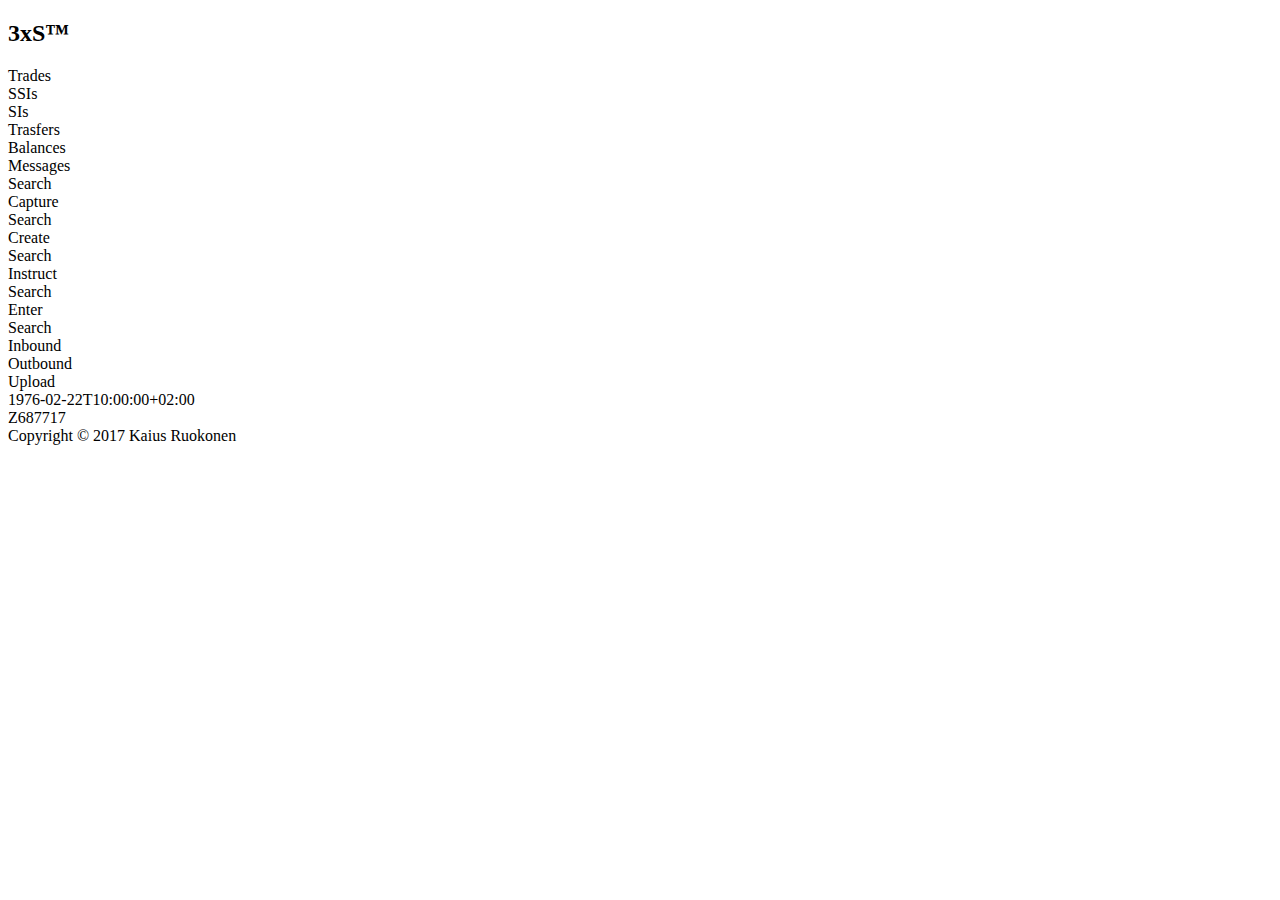
==== html/u2a.html @ 5002eb56 "Changes" ====
<!DOCTYPE html>
<html>
<head>
    <title>3XS</title>
    <link rel="stylesheet" type="text/css" href="u2a.css"/>
    <script src="https://ajax.googleapis.com/ajax/libs/jquery/2.1.4/jquery.min.js" type="text/javascript"></script>
    <script src="u2a.js" type="text/javascript"></script>
</head>
<body>
    <section>
        <aside>
            <header>
                <h2>3xS&trade;</h2>
            </header>
            <nav id = "domains">
                <div id = "trades">Trades</div>
                <div id = "ssis">SSIs</div>
                <div id = "sis">SIs</div>
                <div id = "transfers">Trasfers</div>
                <div id = "balances">Balances</div>
                <div id = "messages">Messages</div>
            </nav>
        </aside>
        <main>
            <header>
                <nav class = "trades">
                    <div data-request = "trades/get">Search</div>
                    <div data-request = "trades/post">Capture</div>
                </nav>
                <nav class = "ssis">
                    <div data-request = "ssis/get">Search</div>
                    <div data-request = "ssis/post">Create</div>
                </nav>
                <nav class = "sis">
                    <div data-request = "sis/get">Search</div>
                    <div data-request = "sis/post">Instruct</div>
                </nav>
                <nav class = "transfers">
                    <div data-request = "transfers/get">Search</div>
                    <div data-request = "transfers/post">Enter</div>
                </nav>
                <nav class = "balances">
                    <div data-request = "balances/get">Search</div>
                </nav>
                <nav class = "messages">
                    <div data-request = "messages/inbound/get">Inbound</div>
                    <div data-request = "messages/outbound/get">Outbound</div>
                    <div data-request = "messages/upload/post">Upload</div>
                </nav>
                <div><time>1976-02-22T10:00:00+02:00</time><br/>Z687717</div>
            </header>
            <article id = "article"></article>
        </main>
    </section>
    <footer>
        <div>Copyright &copy; 2017 Kaius Ruokonen</div>
    </footer>
</body>
</html>
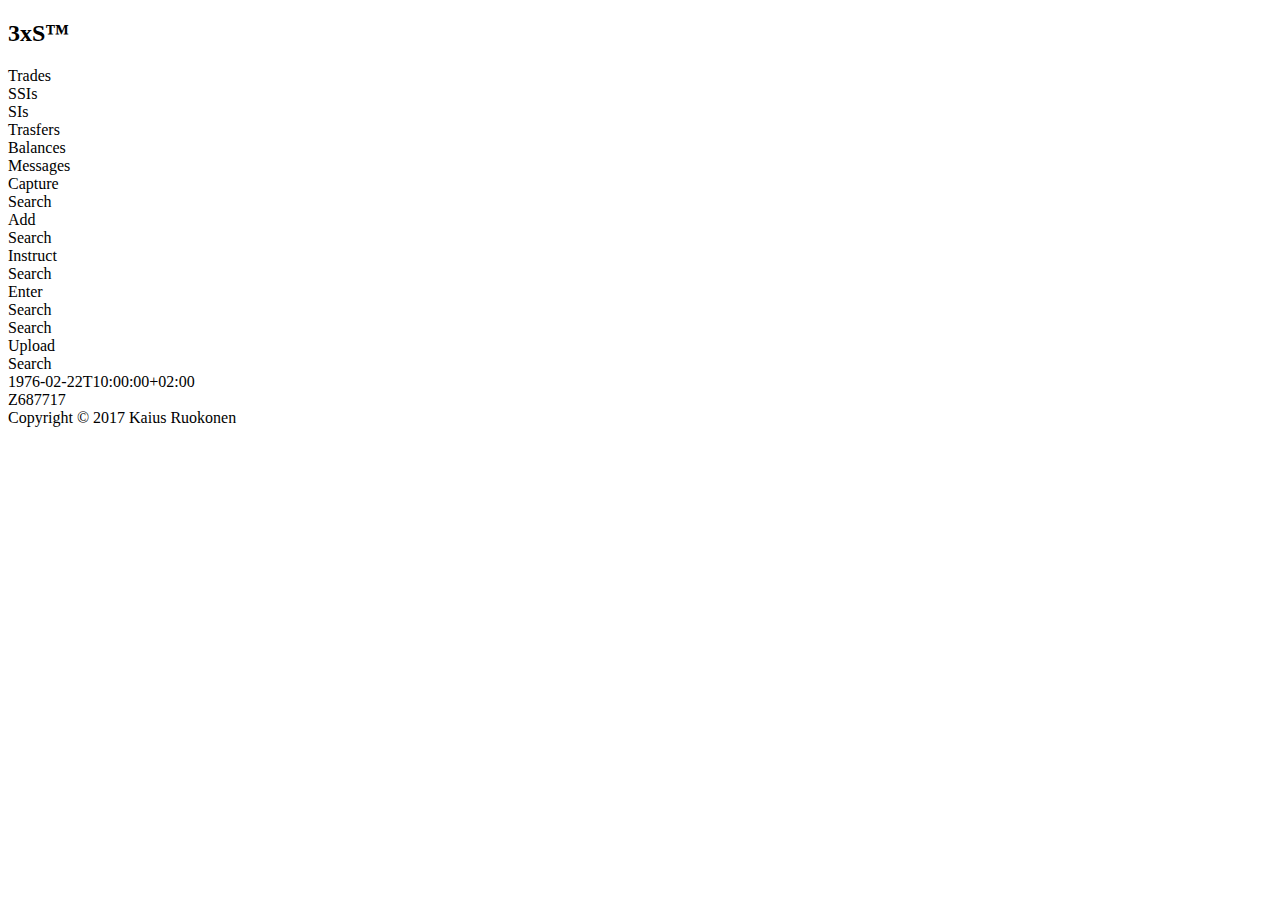
==== commit 3e7c7a42: "Demo demo demo" ====
--- a/html/u2a.html
+++ b/html/u2a.html
@@ -2,9 +2,9 @@
 <html>
 <head>
     <title>3XS</title>
-    <link rel="stylesheet" type="text/css" href="u2a.css"/>
-    <script src="https://ajax.googleapis.com/ajax/libs/jquery/2.1.4/jquery.min.js" type="text/javascript"></script>
-    <script src="u2a.js" type="text/javascript"></script>
+    <link rel = "stylesheet" type = "text/css" href = "u2a.css"/>
+    <script src = "https://ajax.googleapis.com/ajax/libs/jquery/3.2.1/jquery.min.js" type = "text/javascript"></script>
+    <script src = "u2a.js" type = "text/javascript"></script>
 </head>
 <body>
     <section>
@@ -12,7 +12,7 @@
             <header>
                 <h2>3xS&trade;</h2>
             </header>
-            <nav id = "domains">
+            <nav id = "models">
                 <div id = "trades">Trades</div>
                 <div id = "ssis">SSIs</div>
                 <div id = "sis">SIs</div>
@@ -24,28 +24,27 @@
         <main>
             <header>
                 <nav class = "trades">
-                    <div data-request = "trades/get">Search</div>
-                    <div data-request = "trades/post">Capture</div>
+                    <div class = "post">Capture</div>
+                    <div class = "get">Search</div>
                 </nav>
                 <nav class = "ssis">
-                    <div data-request = "ssis/get">Search</div>
-                    <div data-request = "ssis/post">Create</div>
+                    <div class = "post">Add</div>
+                    <div class = "get">Search</div>
                 </nav>
                 <nav class = "sis">
-                    <div data-request = "sis/get">Search</div>
-                    <div data-request = "sis/post">Instruct</div>
+                    <div class = "post">Instruct</div>
+                    <div class = "get">Search</div>
                 </nav>
                 <nav class = "transfers">
-                    <div data-request = "transfers/get">Search</div>
-                    <div data-request = "transfers/post">Enter</div>
+                    <div class = "post">Enter</div>
+                    <div class = "get">Search</div>
                 </nav>
                 <nav class = "balances">
-                    <div data-request = "balances/get">Search</div>
+                    <div class = "get">Search</div>
                 </nav>
                 <nav class = "messages">
-                    <div data-request = "messages/inbound/get">Inbound</div>
-                    <div data-request = "messages/outbound/get">Outbound</div>
-                    <div data-request = "messages/upload/post">Upload</div>
+                    <div class = "post">Upload</div>
+                    <div class = "get">Search</div>
                 </nav>
                 <div><time>1976-02-22T10:00:00+02:00</time><br/>Z687717</div>
             </header>
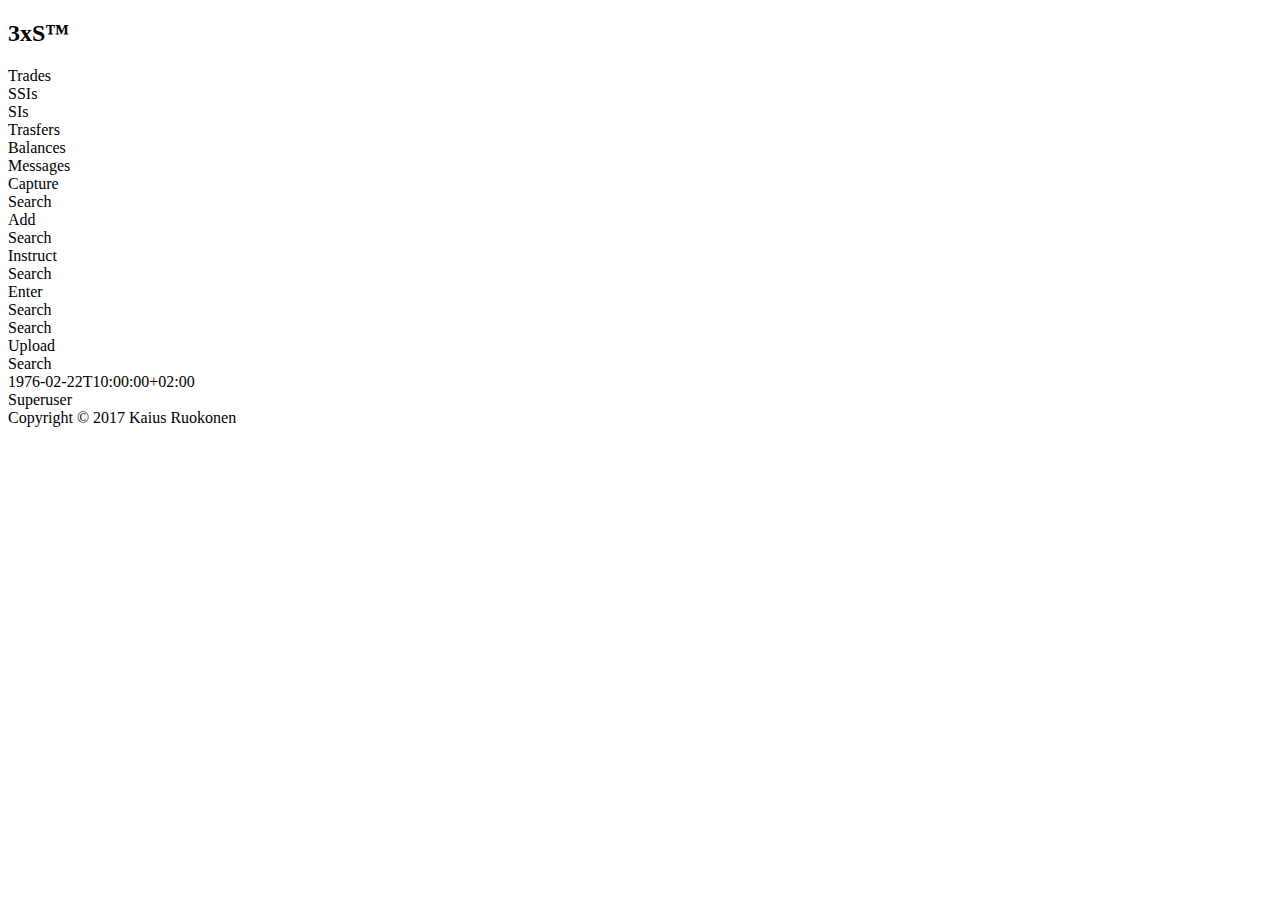
==== commit c528c85f: "Demo demo demo" ====
--- a/html/u2a.html
+++ b/html/u2a.html
@@ -46,7 +46,7 @@
                     <div class = "post">Upload</div>
                     <div class = "get">Search</div>
                 </nav>
-                <div><time>1976-02-22T10:00:00+02:00</time><br/>Z687717</div>
+                <div><time>1976-02-22T10:00:00+02:00</time><br/>Superuser</div>
             </header>
             <article id = "article"></article>
         </main>
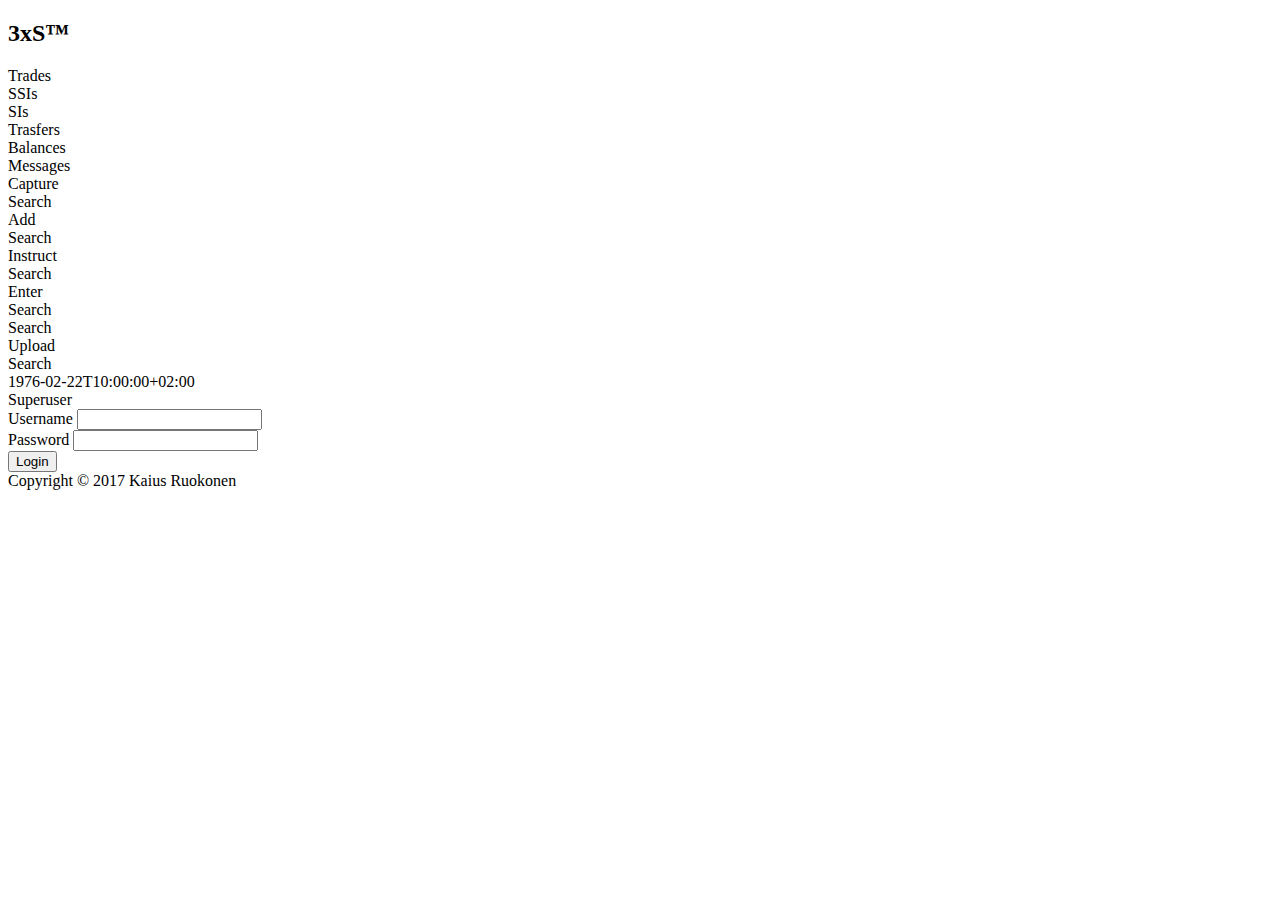
==== commit 5d8e6b71: "Fixes" ====
--- a/html/u2a.html
+++ b/html/u2a.html
@@ -48,6 +48,13 @@
                 </nav>
                 <div><time>1976-02-22T10:00:00+02:00</time><br/>Superuser</div>
             </header>
+            <form action="/" method='post'>
+                <label>Username</label>
+                <input type="text" id="username"><br/>
+                <label>Password</label>
+                <input type="password" id="password"><br>
+                <input id="login" type="submit" value="Login">
+            </form>
             <article id = "article"></article>
         </main>
     </section>
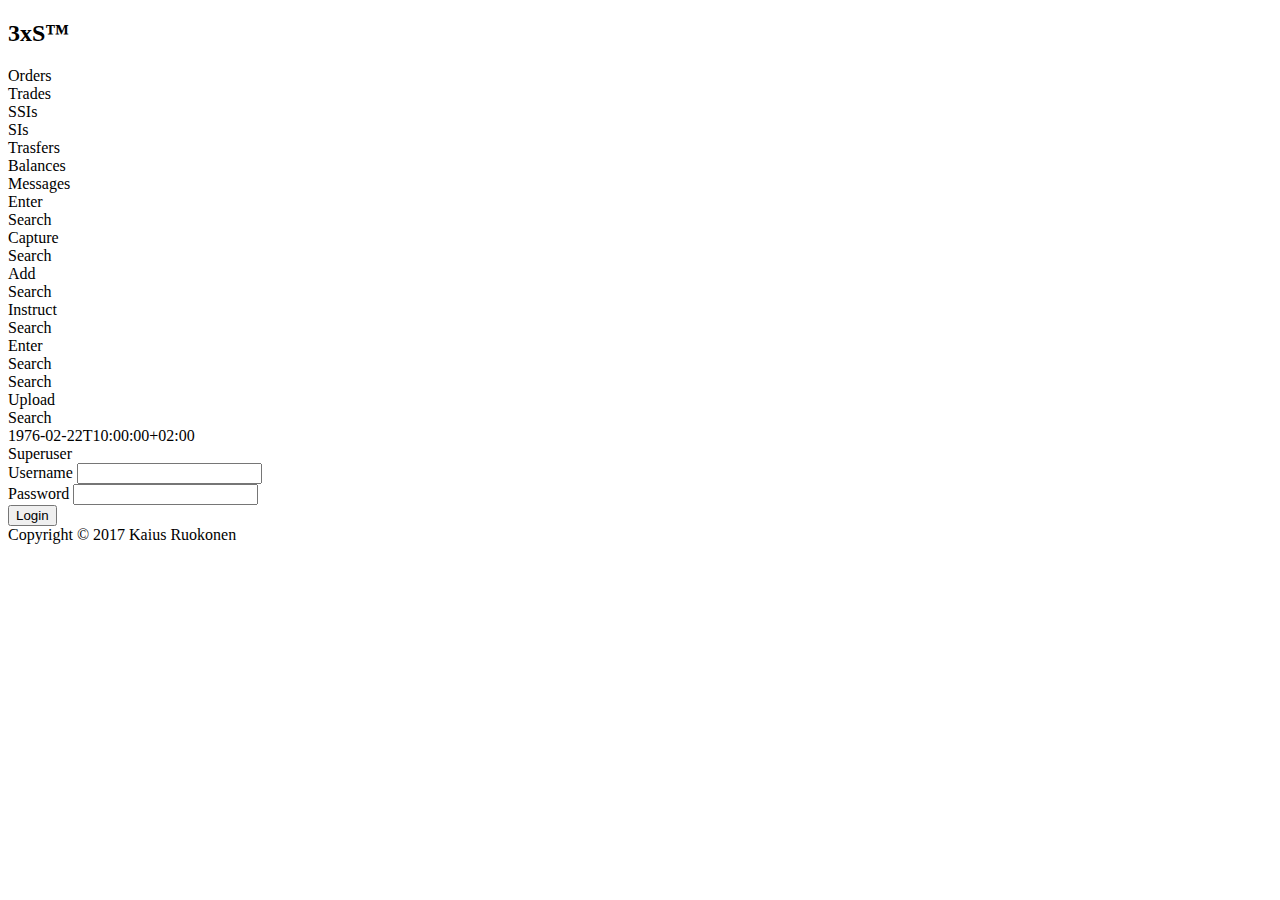
==== commit da8efd98: "Orders" ====
--- a/html/u2a.html
+++ b/html/u2a.html
@@ -13,6 +13,7 @@
                 <h2>3xS&trade;</h2>
             </header>
             <nav id = "models">
+                <div id = "orders">Orders</div>
                 <div id = "trades">Trades</div>
                 <div id = "ssis">SSIs</div>
                 <div id = "sis">SIs</div>
@@ -23,6 +24,10 @@
         </aside>
         <main>
             <header>
+                <nav class = "orders">
+                    <div class = "post">Enter</div>
+                    <div class = "get">Search</div>
+                </nav>
                 <nav class = "trades">
                     <div class = "post">Capture</div>
                     <div class = "get">Search</div>
